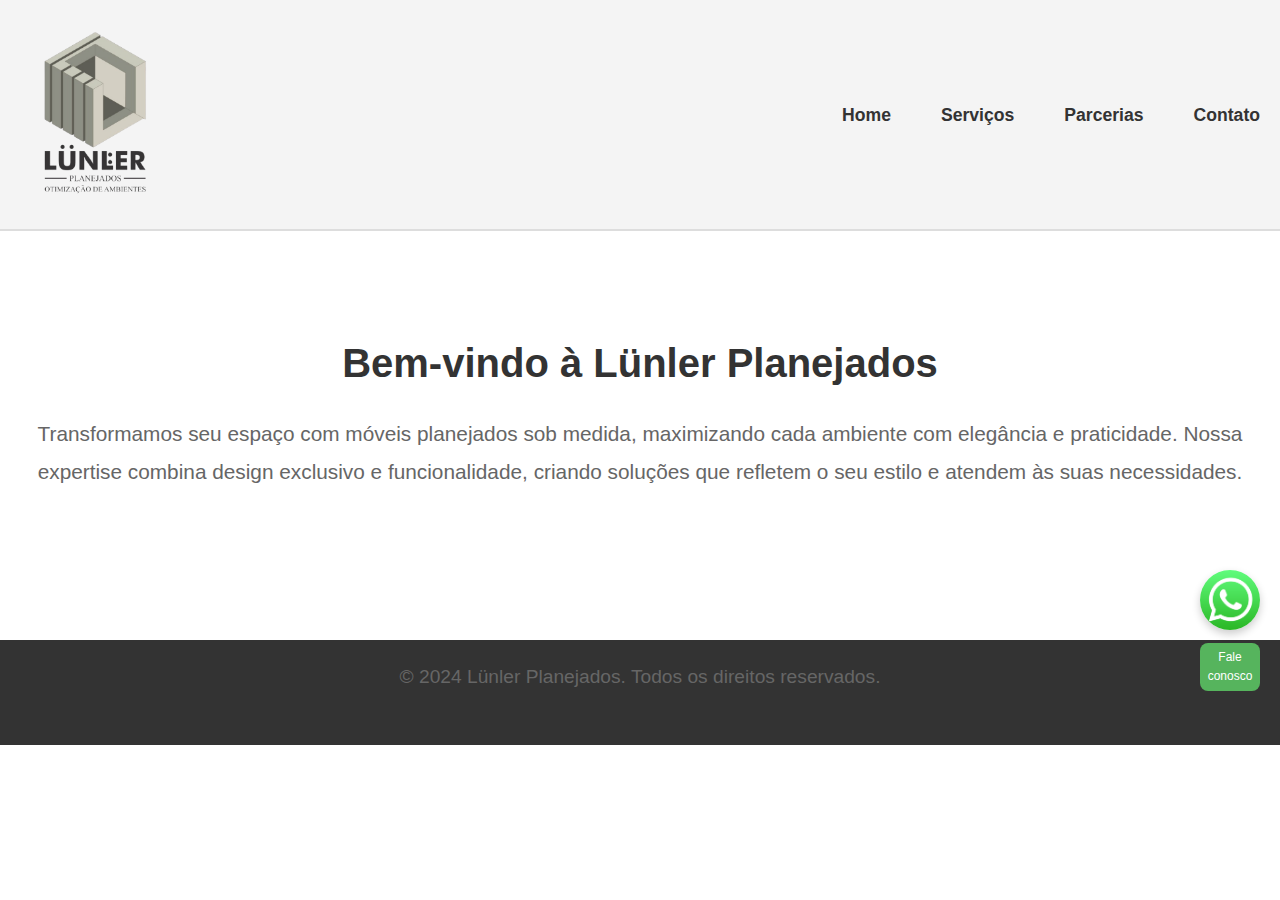
==== index.html @ b1055478 "Update index.html" ====
<!DOCTYPE html>
<html lang="pt-BR">
<head>
    <meta charset="UTF-8">
    <meta name="viewport" content="width=device-width, initial-scale=1.0">
    <meta name="description" content="Lünler Planejados: Soluções sob medida para otimização de espaços com móveis planejados. Atendemos Porto Alegre e região.">
    <meta name="keywords" content="móveis planejados, otimização de espaços, móveis sob medida, Porto Alegre, design de interiores, móveis personalizados">
    <meta name="author" content="Lünler Planejados">
    <title>Lünler Planejados - Home</title>
    <link rel="stylesheet" href="css/styles.css">

    <!-- SEO Google Ads -->
    <meta name="google-site-verification" content="YOUR_GOOGLE_SITE_VERIFICATION_CODE_HERE">
    <link rel="icon" href="imagens/favicon.png" type="image/png">
</head>
<body>
    <header>
        <div class="logo">
            <a href="index.html"><img src="imagens/logo-lunler.png" alt="Lünler Planejados"></a>
        </div>
        <nav>
            <ul>
                <li><a href="index.html">Home</a></li>
                <li><a href="servicos.html">Serviços</a></li>
                <li><a href="parcerias.html">Parcerias</a></li>
                <li><a href="contato.html">Contato</a></li>
            </ul>
        </nav>
    </header>

    <section class="hero">
        <h2>Bem-vindo à Lünler Planejados</h2>
        <p>Transformamos seu espaço com móveis planejados sob medida, maximizando cada ambiente com elegância 
e praticidade. Nossa expertise combina design exclusivo e funcionalidade, criando soluções que refletem o seu estilo e atendem às suas necessidades.</p>
     </section>

    <footer>
        <p>&copy; 2024 Lünler Planejados. Todos os direitos reservados.</p>
    </footer>

    <!-- Botão flutuante do WhatsApp -->
    <div class="whatsapp-float">
        <a href="https://wa.me/5551999999999" target="_blank">
            <img src="imagens/whatsapp-icon.png" alt="WhatsApp">
        </a>
        <a href="https://wa.me/5551999999999" target="_blank" class="btn-small">Fale conosco</a>
    </div>

</body>
</html>
---- css/styles.css ----
* {
    margin: 0;
    padding: 0;
    box-sizing: border-box;
    font-family: 'Arial', sans-serif;
}

body {
    line-height: 1.6;
    text-align: center; /* Centraliza o texto */
    background-size: cover;
    background-position: center;
    color: #333;
}

header {
    display: flex;
    justify-content: space-between;
    align-items: center;
    padding: 20px;
    background: #f4f4f4; /* Cor mais clara para o header */
    border-bottom: 2px solid #ddd;
}

.logo img {
    max-width: 150px;
    height: auto;
}

nav ul {
    display: flex;
    justify-content: center;
    list-style: none;
    gap: 50px; /* Espaçamento entre os itens do menu */
}

nav ul li a {
    color: #333;
    text-decoration: none;
    font-weight: bold;
    font-size: 1.1em;
}

nav ul li a:hover {
    color: #56b45d; /* Cor de destaque ao passar o mouse */
}

.hero {
    padding: 100px 20px;
    text-align: center;
    color: rgba(0, 0, 0, 0.5);
   /* background-color: rgba(0, 0, 0, 0.5); Sombra leve sobre o fundo */
}

.hero h1 {
    font-size: 3em;
    margin-bottom: 20px;
}

.hero p {
    font-size: 1.3em;
    margin-bottom: 30px;
}

.btn {
    background-color: #56b45d;
    color: white;
    padding: 15px 30px;
    text-decoration: none;
    border-radius: 8px;
    font-size: 1.2em;
}

.btn:hover {
    background-color: #4a9e52;
}

/* Estilos gerais para seções de conteúdo */
section {
    padding: 60px 20px;
}

h2 {
    font-size: 2.5em;
    margin-bottom: 20px;
    color: #333;
}

p {
    font-size: 1.2em;
    color: #666;
    margin-bottom: 30px;
    line-height: 1.8;
}

/* Serviço e Parceria Grid */
.service-grid, .partners-grid {
    display: grid;
    grid-template-columns: repeat(auto-fit, minmax(300px, 1fr));
    gap: 40px;
    margin-top: 40px;
}

.service-item, .partner-item {
    background: #fff;
    padding: 30px;
    border-radius: 10px;
    box-shadow: 0px 4px 8px rgba(0, 0, 0, 0.1);
    transition: transform 0.2s ease-in-out;
}

.service-item:hover, .partner-item:hover {
    transform: translateY(-5px); /* Eleva o card levemente ao passar o mouse */
}

h3 {
    font-size: 1.8em;
    color: #333;
    margin-bottom: 15px;
}

.service-item p, .partner-item p {
    font-size: 1.1em;
    color: #666;
}

/* Estilos para imagens dentro dos grids */
.service-item img, .partner-item img {
    max-width: 100%;
    height: auto;
    border-radius: 8px;
    margin-bottom: 20px;
}

/* Estilos para o formulário */
.form-container {
    max-width: 700px;
    margin: 30px auto;
    padding: 30px;
    border: 2px solid #d1cec2;
    border-radius: 10px;
    background-color: #f9f9f9;
}

form {
    display: flex;
    flex-direction: column;
    gap: 20px;
}

form label {
    font-weight: bold;
    font-size: 1.2em;
    color: #333;
}

form input[type="text"],
form input[type="email"],
form textarea {
    padding: 15px;
    border: 1px solid #ccc;
    border-radius: 8px;
    width: 100%;
    box-sizing: border-box;
    font-size: 1.1em;
}

form button.btn {
    background-color: #56b45d;
    color: white;
    padding: 15px;
    border: none;
    border-radius: 8px;
    font-size: 1.2em;
    cursor: pointer;
}

form button.btn:hover {
    background-color: #4a9e52;
}

/* Botão flutuante do WhatsApp */
.whatsapp-float {
    position: fixed;
    width: 60px;
    height: 60px;
    bottom: 30%;
    right: 20px;
    z-index: 100;
    text-align: center;
}

.whatsapp-float img {
    max-width: 100%;
    height: auto;
    border-radius: 50%;
    box-shadow: 0px 4px 8px rgba(0, 0, 0, 0.2);
}

.whatsapp-float p {
    font-size: 12px;
    margin-top: 5px;
    color: #000;
}

/* Background responsivo */
@media (max-width: 768px) {
    body {
        background-image: url('imagens/background-mobile.jpg'); /* Imagem para dispositivos móveis */
    }
}

@media (min-width: 769px) {
    body {
        background-image: url('imagens/background-desktop.jpg'); /* Imagem para desktops */
    }
}

/* Footer */
footer {
    background: #333;
    color: #fff;
    text-align: center;
    padding: 20px;
    margin-top: 20px;
}

.btn-small {
    background-color: #56b45d;
    color: white;
    padding: 5px; /* Ajusta o padding para manter o tamanho proporcional */
    text-decoration: none;
    border-radius: 8px;
    font-size: 12px; /* Diminui o tamanho da fonte para caber no limite */
    display: inline-block;
    max-width: 60px; /* Limita o tamanho máximo a 60px */
    text-align: center; /* Centraliza o texto no botão */
    margin-top: 5px; /* Espaçamento entre o ícone e o botão */
}

.btn-small:hover {
    background-color: #4a9e52;
}
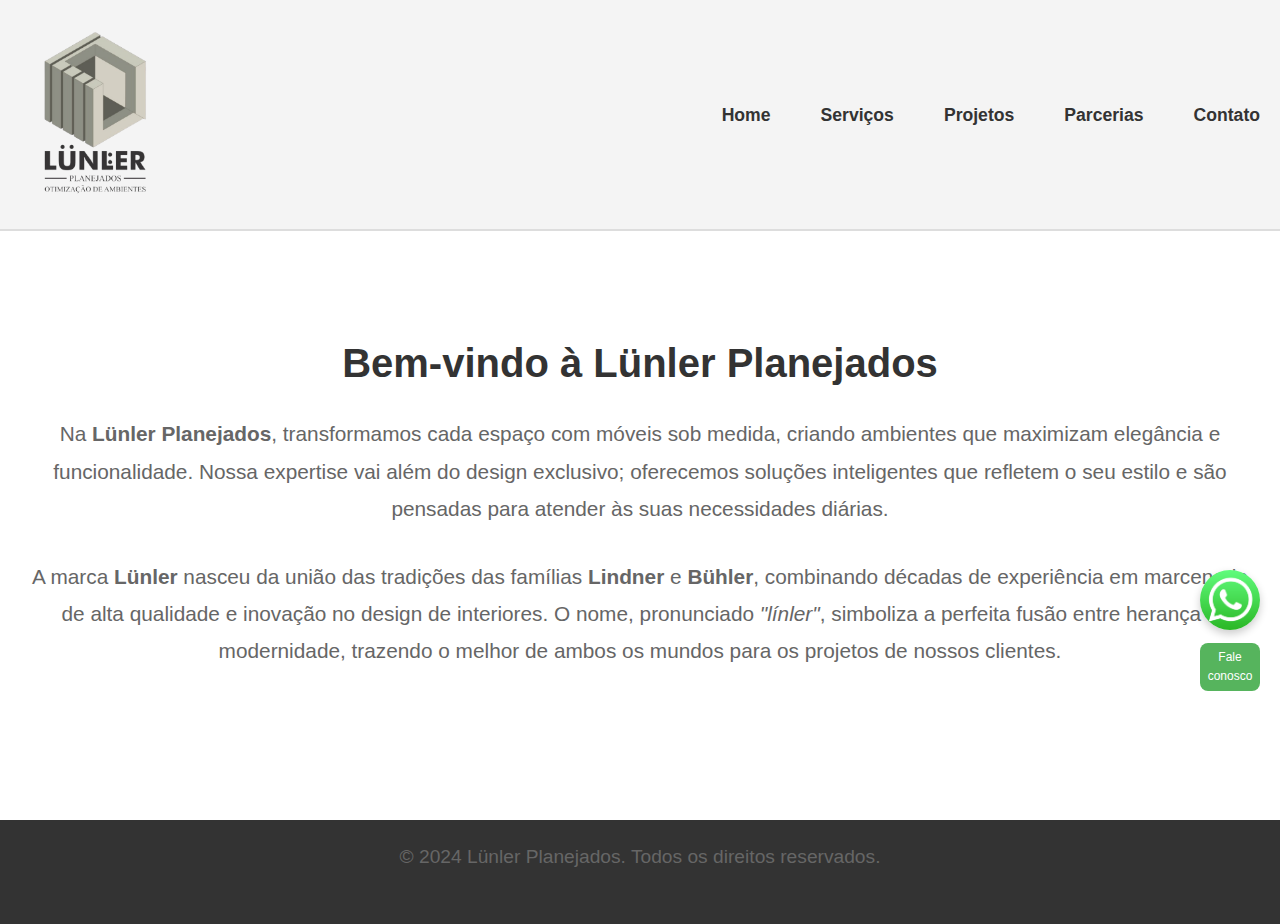
==== commit 6e83de05: "Update index.html" ====
--- a/index.html
+++ b/index.html
@@ -22,6 +22,7 @@
             <ul>
                 <li><a href="index.html">Home</a></li>
                 <li><a href="servicos.html">Serviços</a></li>
+		<li><a href="projetos.html">Projetos</a></li>
                 <li><a href="parcerias.html">Parcerias</a></li>
                 <li><a href="contato.html">Contato</a></li>
             </ul>
@@ -30,9 +31,14 @@
 
     <section class="hero">
         <h2>Bem-vindo à Lünler Planejados</h2>
-        <p>Transformamos seu espaço com móveis planejados sob medida, maximizando cada ambiente com elegância 
-e praticidade. Nossa expertise combina design exclusivo e funcionalidade, criando soluções que refletem o seu estilo e atendem às suas necessidades.</p>
-     </section>
+    <p>
+        Na <strong>Lünler Planejados</strong>, transformamos cada espaço com móveis sob medida, criando ambientes que maximizam elegância e funcionalidade. Nossa expertise vai além do design exclusivo; oferecemos soluções inteligentes que refletem o seu estilo e são pensadas para atender às suas necessidades diárias.
+    </p>
+
+    <p>
+        A marca <strong>Lünler</strong> nasceu da união das tradições das famílias <strong>Lindner</strong> e <strong>Bühler</strong>, combinando décadas de experiência em marcenaria de alta qualidade e inovação no design de interiores. O nome, pronunciado <em>"línler"</em>, simboliza a perfeita fusão entre herança e modernidade, trazendo o melhor de ambos os mundos para os projetos de nossos clientes.
+    </p>
+    </section>
 
     <footer>
         <p>&copy; 2024 Lünler Planejados. Todos os direitos reservados.</p>
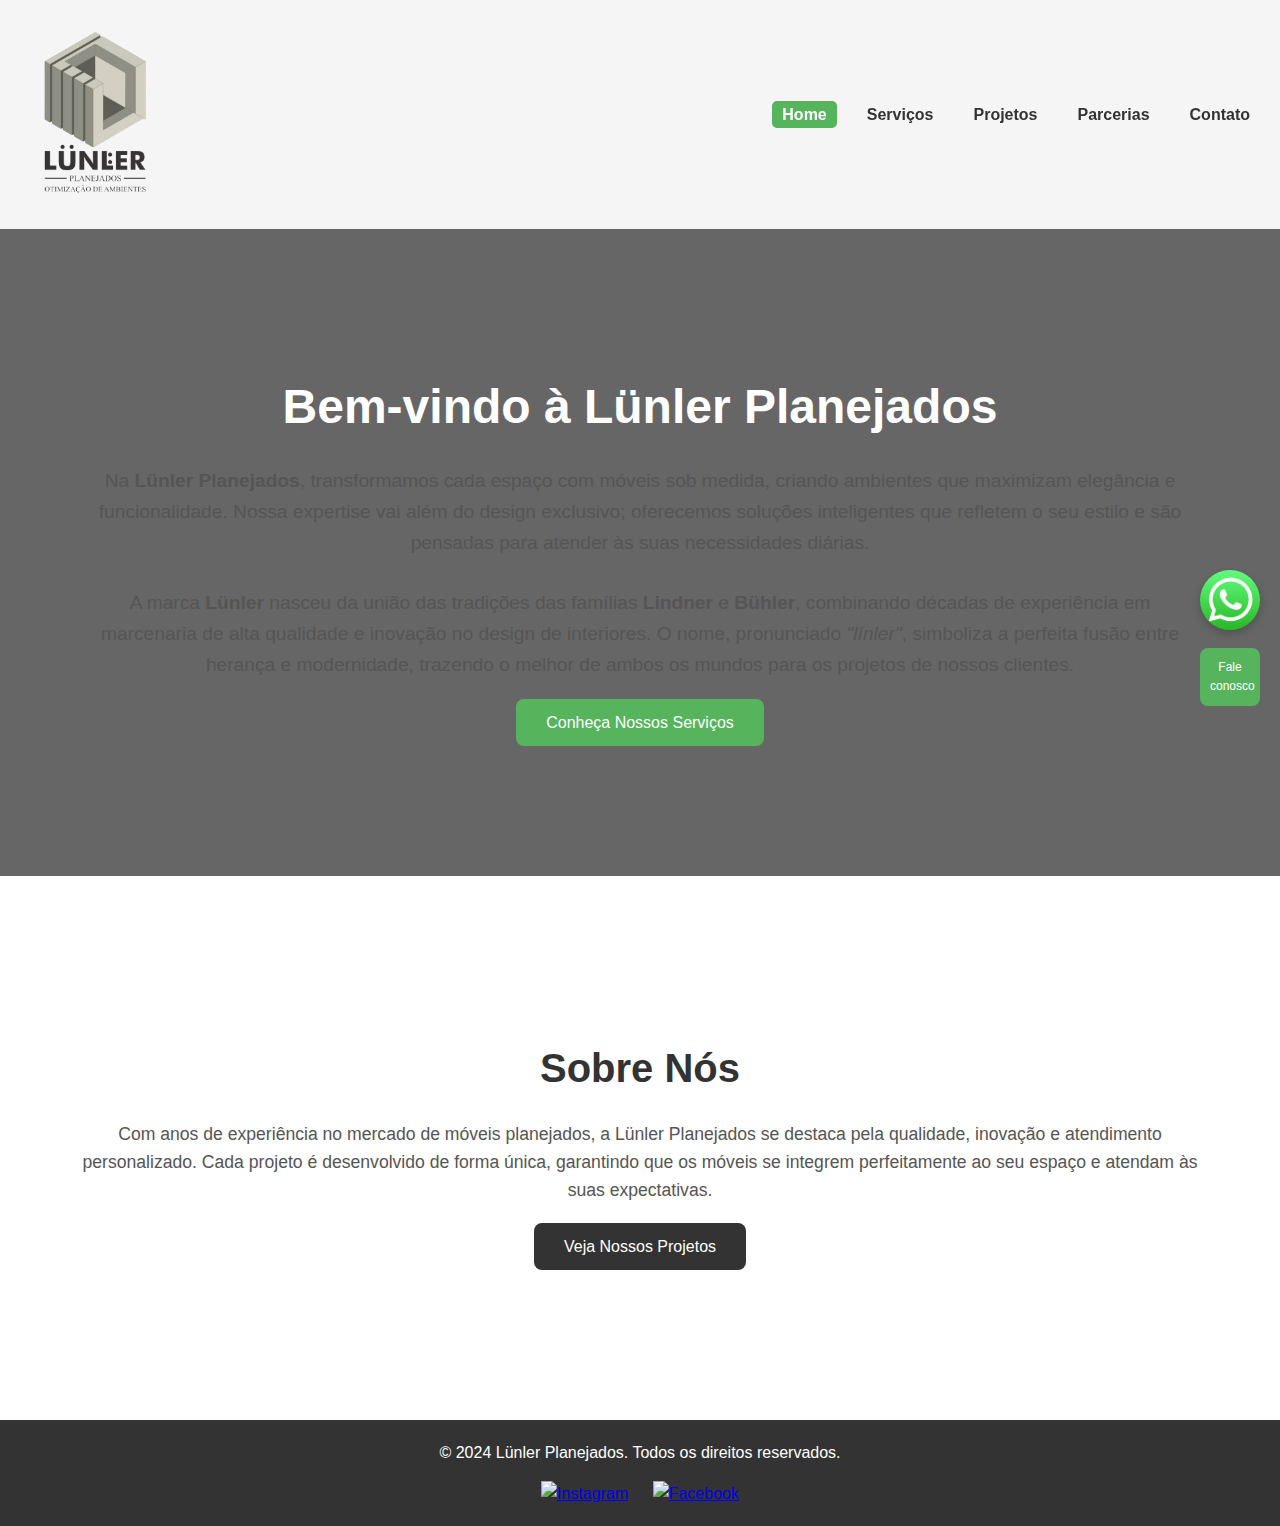
==== commit bac5065e: "Add files via upload" ====
--- a/index.html
+++ b/index.html
@@ -3,8 +3,14 @@
 <head>
     <meta charset="UTF-8">
     <meta name="viewport" content="width=device-width, initial-scale=1.0">
-    <meta name="description" content="Lünler Planejados: Soluções sob medida para otimização de espaços com móveis planejados. Atendemos Porto Alegre e região.">
-    <meta name="keywords" content="móveis planejados, otimização de espaços, móveis sob medida, Porto Alegre, design de interiores, móveis personalizados">
+    <meta 
+        name="description" 
+        content="Lünler Planejados: Soluções sob medida para otimização de espaços com móveis planejados. Atendemos Porto Alegre e região."
+    >
+    <meta 
+        name="keywords" 
+        content="móveis planejados, otimização de espaços, móveis sob medida, Porto Alegre, design de interiores, móveis personalizados"
+    >
     <meta name="author" content="Lünler Planejados">
     <title>Lünler Planejados - Home</title>
     <link rel="stylesheet" href="css/styles.css">
@@ -14,43 +20,71 @@
     <link rel="icon" href="imagens/favicon.png" type="image/png">
 </head>
 <body>
+    <!-- Cabeçalho -->
     <header>
         <div class="logo">
-            <a href="index.html"><img src="imagens/logo-lunler.png" alt="Lünler Planejados"></a>
+            <a href="index.html">
+                <img src="imagens/logo-lunler.png" alt="Lünler Planejados">
+            </a>
         </div>
         <nav>
             <ul>
-                <li><a href="index.html">Home</a></li>
+                <li><a href="index.html" class="active">Home</a></li>
                 <li><a href="servicos.html">Serviços</a></li>
-		<li><a href="projetos.html">Projetos</a></li>
+                <li><a href="projetos.html">Projetos</a></li>
                 <li><a href="parcerias.html">Parcerias</a></li>
                 <li><a href="contato.html">Contato</a></li>
             </ul>
         </nav>
     </header>
 
+    <!-- Seção Hero -->
     <section class="hero">
-        <h2>Bem-vindo à Lünler Planejados</h2>
-    <p>
-        Na <strong>Lünler Planejados</strong>, transformamos cada espaço com móveis sob medida, criando ambientes que maximizam elegância e funcionalidade. Nossa expertise vai além do design exclusivo; oferecemos soluções inteligentes que refletem o seu estilo e são pensadas para atender às suas necessidades diárias.
-    </p>
-
-    <p>
-        A marca <strong>Lünler</strong> nasceu da união das tradições das famílias <strong>Lindner</strong> e <strong>Bühler</strong>, combinando décadas de experiência em marcenaria de alta qualidade e inovação no design de interiores. O nome, pronunciado <em>"línler"</em>, simboliza a perfeita fusão entre herança e modernidade, trazendo o melhor de ambos os mundos para os projetos de nossos clientes.
-    </p>
+        <div class="container">
+            <h1>Bem-vindo à Lünler Planejados</h1>
+            <p>
+                Na <strong>Lünler Planejados</strong>, transformamos cada espaço com móveis sob medida, criando ambientes que maximizam elegância e funcionalidade. Nossa expertise vai além do design exclusivo; oferecemos soluções inteligentes que refletem o seu estilo e são pensadas para atender às suas necessidades diárias.
+            </p>
+            <p>
+                A marca <strong>Lünler</strong> nasceu da união das tradições das famílias <strong>Lindner</strong> e <strong>Bühler</strong>, combinando décadas de experiência em marcenaria de alta qualidade e inovação no design de interiores. O nome, pronunciado <em>"línler"</em>, simboliza a perfeita fusão entre herança e modernidade, trazendo o melhor de ambos os mundos para os projetos de nossos clientes.
+            </p>
+            <a href="servicos.html" class="btn-primary">Conheça Nossos Serviços</a>
+        </div>
     </section>
 
+    <!-- Seção Sobre Nós -->
+    <section class="about">
+        <div class="container">
+            <h2>Sobre Nós</h2>
+            <p>
+                Com anos de experiência no mercado de móveis planejados, a Lünler Planejados se destaca pela qualidade, inovação e atendimento personalizado. Cada projeto é desenvolvido de forma única, garantindo que os móveis se integrem perfeitamente ao seu espaço e atendam às suas expectativas.
+            </p>
+            <a href="projetos.html" class="btn-secondary">Veja Nossos Projetos</a>
+        </div>
+    </section>
+
+    <!-- Rodapé -->
     <footer>
         <p>&copy; 2024 Lünler Planejados. Todos os direitos reservados.</p>
+        <div class="social">
+            <a href="https://instagram.com/sua_conta" target="_blank" aria-label="Instagram">
+                <img src="imagens/instagram-icon.png" alt="Instagram" />
+            </a>
+            <a href="https://facebook.com/sua_conta" target="_blank" aria-label="Facebook">
+                <img src="imagens/facebook-icon.png" alt="Facebook" />
+            </a>
+        </div>
     </footer>
 
-    <!-- Botão flutuante do WhatsApp -->
+    <!-- Botão Flutuante do WhatsApp -->
     <div class="whatsapp-float">
-        <a href="https://wa.me/5551999999999" target="_blank">
+        <a href="https://wa.me/5551999999999" target="_blank" aria-label="WhatsApp">
             <img src="imagens/whatsapp-icon.png" alt="WhatsApp">
         </a>
         <a href="https://wa.me/5551999999999" target="_blank" class="btn-small">Fale conosco</a>
     </div>
 
+    <!-- Scripts -->
+    <script src="js/script.js" defer></script>
 </body>
 </html>
--- a/css/styles.css
+++ b/css/styles.css
@@ -1,55 +1,113 @@
+/* =========================================================
+   Estilos Gerais
+========================================================= */
 * {
+    box-sizing: border-box;
     margin: 0;
     padding: 0;
-    box-sizing: border-box;
-    font-family: 'Arial', sans-serif;
 }
 
 body {
+    font-family: 'Segoe UI', Tahoma, Geneva, Verdana, sans-serif;
     line-height: 1.6;
-    text-align: center; /* Centraliza o texto */
     background-size: cover;
     background-position: center;
-    color: #333;
-}
-
+    background-repeat: no-repeat;
+    color: #333;
+    min-height: 100vh;
+    display: flex;
+    flex-direction: column;
+}
+
+/* Imagens de Fundo Responsivas */
+@media (max-width: 768px) {
+    body {
+        background-image: url('imagens/background-mobile.jpg'); /* Imagem para dispositivos móveis */
+    }
+}
+
+@media (min-width: 769px) {
+    body {
+        background-image: url('imagens/background-desktop.jpg'); /* Imagem para desktops */
+    }
+}
+
+/* =========================================================
+   Cabeçalho
+========================================================= */
 header {
     display: flex;
     justify-content: space-between;
     align-items: center;
     padding: 20px;
-    background: #f4f4f4; /* Cor mais clara para o header */
-    border-bottom: 2px solid #ddd;
-}
-
-.logo img {
+    background-color: rgba(244, 244, 244, 0.9);
+    position: sticky;
+    top: 0;
+    z-index: 1000;
+}
+
+header .logo img {
     max-width: 150px;
     height: auto;
 }
 
 nav ul {
+    list-style: none;
     display: flex;
-    justify-content: center;
-    list-style: none;
-    gap: 50px; /* Espaçamento entre os itens do menu */
+    gap: 20px;
 }
 
 nav ul li a {
-    color: #333;
     text-decoration: none;
+    color: #333;
     font-weight: bold;
+    padding: 5px 10px;
+    transition: color 0.3s ease, background-color 0.3s ease;
+    border-radius: 5px;
+}
+
+nav ul li a:hover,
+nav ul li a.active {
+    color: #fff;
+    background-color: #56b45d;
+}
+
+/* =========================================================
+   Seções
+========================================================= */
+.container {
+    width: 90%;
+    max-width: 1200px;
+    margin: 0 auto;
+    padding: 40px 0;
+}
+
+section {
+    margin-bottom: 60px;
+}
+
+section h2 {
+    text-align: center;
+    margin-bottom: 20px;
+    font-size: 2.5em;
+    color: #333;
+}
+
+section p {
+    text-align: center;
+    margin-bottom: 30px;
     font-size: 1.1em;
-}
-
-nav ul li a:hover {
-    color: #56b45d; /* Cor de destaque ao passar o mouse */
-}
-
+    color: #555;
+}
+
+/* =========================================================
+   Hero
+========================================================= */
 .hero {
+    background: rgba(0, 0, 0, 0.6);
+    color: #fff;
     padding: 100px 20px;
     text-align: center;
-    color: rgba(0, 0, 0, 0.5);
-   /* background-color: rgba(0, 0, 0, 0.5); Sombra leve sobre o fundo */
 }
 
 .hero h1 {
@@ -58,88 +116,219 @@
 }
 
 .hero p {
-    font-size: 1.3em;
+    font-size: 1.2em;
     margin-bottom: 30px;
 }
 
-.btn {
+.btn-primary {
     background-color: #56b45d;
-    color: white;
+    color: #fff;
     padding: 15px 30px;
     text-decoration: none;
     border-radius: 8px;
-    font-size: 1.2em;
-}
-
-.btn:hover {
+    font-size: 1em;
+    transition: background-color 0.3s ease;
+}
+
+.btn-primary:hover {
     background-color: #4a9e52;
 }
 
-/* Estilos gerais para seções de conteúdo */
-section {
+/* =========================================================
+   Sobre Nós
+========================================================= */
+.about {
+    background-color: rgba(255, 255, 255, 0.9);
     padding: 60px 20px;
-}
-
-h2 {
+    text-align: center;
+}
+
+.about h2 {
     font-size: 2.5em;
     margin-bottom: 20px;
     color: #333;
 }
 
-p {
-    font-size: 1.2em;
-    color: #666;
+.about p {
+    font-size: 1.1em;
     margin-bottom: 30px;
-    line-height: 1.8;
-}
-
-/* Serviço e Parceria Grid */
-.service-grid, .partners-grid {
+    color: #555;
+}
+
+.btn-secondary {
+    background-color: #333;
+    color: #fff;
+    padding: 15px 30px;
+    text-decoration: none;
+    border-radius: 8px;
+    font-size: 1em;
+    transition: background-color 0.3s ease;
+}
+
+.btn-secondary:hover {
+    background-color: #555;
+}
+
+/* =========================================================
+   Serviços
+========================================================= */
+.services .service-grid {
+    display: grid;
+    grid-template-columns: repeat(auto-fit, minmax(250px, 1fr));
+    gap: 30px;
+    margin-top: 40px;
+}
+
+.service-item {
+    background-color: #f9f9f9;
+    padding: 20px;
+    border-radius: 10px;
+    text-align: center;
+    transition: transform 0.3s ease, box-shadow 0.3s ease;
+}
+
+.service-item:hover {
+    transform: translateY(-5px);
+    box-shadow: 0 4px 8px rgba(0, 0, 0, 0.2);
+}
+
+.service-item img {
+    max-width: 100%;
+    height: 180px;
+    object-fit: cover;
+    border-radius: 8px;
+    margin-bottom: 15px;
+}
+
+.service-item h3 {
+    font-size: 1.5em;
+    margin-bottom: 10px;
+    color: #333;
+}
+
+.service-item p {
+    font-size: 1em;
+    color: #555;
+}
+
+/* =========================================================
+   Projetos
+========================================================= */
+.project-gallery {
     display: grid;
     grid-template-columns: repeat(auto-fit, minmax(300px, 1fr));
-    gap: 40px;
+    gap: 20px;
     margin-top: 40px;
 }
 
-.service-item, .partner-item {
-    background: #fff;
-    padding: 30px;
+.gallery-item {
+    position: relative;
+    overflow: hidden;
     border-radius: 10px;
-    box-shadow: 0px 4px 8px rgba(0, 0, 0, 0.1);
-    transition: transform 0.2s ease-in-out;
-}
-
-.service-item:hover, .partner-item:hover {
-    transform: translateY(-5px); /* Eleva o card levemente ao passar o mouse */
-}
-
-h3 {
-    font-size: 1.8em;
-    color: #333;
-    margin-bottom: 15px;
-}
-
-.service-item p, .partner-item p {
-    font-size: 1.1em;
-    color: #666;
-}
-
-/* Estilos para imagens dentro dos grids */
-.service-item img, .partner-item img {
+}
+
+.gallery-item img {
+    width: 100%;
+    height: 200px;
+    object-fit: cover;
+    transition: transform 0.3s ease;
+}
+
+.gallery-item:hover img {
+    transform: scale(1.1);
+}
+
+.gallery-overlay {
+    position: absolute;
+    bottom: 0;
+    background: rgba(86, 180, 93, 0.8);
+    color: #fff;
+    width: 100%;
+    text-align: center;
+    padding: 10px 0;
+    opacity: 0;
+    transition: opacity 0.3s ease;
+}
+
+.gallery-item:hover .gallery-overlay {
+    opacity: 1;
+}
+
+.project-videos {
+    margin-top: 60px;
+}
+
+.project-videos h3 {
+    text-align: center;
+    margin-bottom: 20px;
+    font-size: 2em;
+    color: #333;
+}
+
+.video-container {
+    display: flex;
+    justify-content: center;
+    margin-bottom: 20px;
+}
+
+.video-container video {
     max-width: 100%;
     height: auto;
-    border-radius: 8px;
-    margin-bottom: 20px;
-}
-
-/* Estilos para o formulário */
+    border-radius: 10px;
+    box-shadow: 0 4px 8px rgba(0, 0, 0, 0.2);
+}
+
+/* =========================================================
+   Parcerias
+========================================================= */
+.partnerships .partners-grid {
+    display: grid;
+    grid-template-columns: repeat(auto-fit, minmax(250px, 1fr));
+    gap: 30px;
+    margin-top: 40px;
+}
+
+.partner-item {
+    background-color: #f9f9f9;
+    padding: 20px;
+    border-radius: 10px;
+    text-align: center;
+    transition: transform 0.3s ease, box-shadow 0.3s ease;
+}
+
+.partner-item:hover {
+    transform: translateY(-5px);
+    box-shadow: 0 4px 8px rgba(0, 0, 0, 0.2);
+}
+
+.partner-item img {
+    max-width: 100%;
+    height: 180px;
+    object-fit: cover;
+    border-radius: 8px;
+    margin-bottom: 15px;
+}
+
+.partner-item h3 {
+    font-size: 1.5em;
+    margin-bottom: 10px;
+    color: #333;
+}
+
+.partner-item p {
+    font-size: 1em;
+    color: #555;
+}
+
+/* =========================================================
+   Formulário de Contato
+========================================================= */
 .form-container {
-    max-width: 700px;
-    margin: 30px auto;
+    background-color: #fff;
     padding: 30px;
     border: 2px solid #d1cec2;
     border-radius: 10px;
-    background-color: #f9f9f9;
+    box-shadow: 0 4px 8px rgba(0, 0, 0, 0.1);
 }
 
 form {
@@ -148,38 +337,103 @@
     gap: 20px;
 }
 
-form label {
+.form-group {
+    display: flex;
+    flex-direction: column;
+}
+
+.form-group label {
     font-weight: bold;
-    font-size: 1.2em;
-    color: #333;
-}
-
-form input[type="text"],
-form input[type="email"],
-form textarea {
+    font-size: 1.1em;
+    color: #333;
+    margin-bottom: 5px;
+}
+
+.form-group input,
+.form-group textarea {
     padding: 15px;
     border: 1px solid #ccc;
     border-radius: 8px;
+    font-size: 1em;
     width: 100%;
     box-sizing: border-box;
-    font-size: 1.1em;
+    transition: border-color 0.3s ease, box-shadow 0.3s ease;
+}
+
+.form-group input:focus,
+.form-group textarea:focus {
+    border-color: #56b45d;
+    box-shadow: 0 0 5px rgba(86, 180, 93, 0.5);
+    outline: none;
 }
 
 form button.btn {
     background-color: #56b45d;
-    color: white;
+    color: #fff;
     padding: 15px;
     border: none;
     border-radius: 8px;
-    font-size: 1.2em;
+    font-size: 1.1em;
     cursor: pointer;
+    transition: background-color 0.3s ease;
 }
 
 form button.btn:hover {
     background-color: #4a9e52;
 }
 
-/* Botão flutuante do WhatsApp */
+/* =========================================================
+   Informações de Contato
+========================================================= */
+.contact-info {
+    text-align: center;
+    margin-top: 30px;
+    font-size: 1.1em;
+    color: #333;
+}
+
+.contact-info a {
+    color: #56b45d;
+    text-decoration: none;
+}
+
+.contact-info a:hover {
+    text-decoration: underline;
+}
+
+/* =========================================================
+   Rodapé
+========================================================= */
+footer {
+    background-color: #333;
+    color: #fff;
+    text-align: center;
+    padding: 20px 0;
+    position: relative;
+}
+
+footer .social {
+    margin-top: 15px;
+}
+
+footer .social a {
+    margin: 0 10px;
+    display: inline-block;
+    transition: transform 0.3s ease;
+}
+
+footer .social a img {
+    width: 30px;
+    height: auto;
+}
+
+footer .social a:hover img {
+    transform: scale(1.1);
+}
+
+/* =========================================================
+   Botão Flutuante do WhatsApp
+========================================================= */
 .whatsapp-float {
     position: fixed;
     width: 60px;
@@ -195,49 +449,83 @@
     height: auto;
     border-radius: 50%;
     box-shadow: 0px 4px 8px rgba(0, 0, 0, 0.2);
-}
-
-.whatsapp-float p {
+    transition: transform 0.3s ease;
+}
+
+.whatsapp-float img:hover {
+    transform: scale(1.1);
+}
+
+.whatsapp-float a.btn-small {
+    display: block;
+    background-color: #56b45d;
+    color: #fff;
+    padding: 10px;
+    border-radius: 8px;
     font-size: 12px;
-    margin-top: 5px;
-    color: #000;
-}
-
-/* Background responsivo */
+    margin-top: 10px;
+    text-decoration: none;
+    transition: background-color 0.3s ease;
+}
+
+.whatsapp-float a.btn-small:hover {
+    background-color: #4a9e52;
+}
+
+/* =========================================================
+   Responsividade Adicional
+========================================================= */
 @media (max-width: 768px) {
-    body {
-        background-image: url('imagens/background-mobile.jpg'); /* Imagem para dispositivos móveis */
-    }
-}
-
-@media (min-width: 769px) {
-    body {
-        background-image: url('imagens/background-desktop.jpg'); /* Imagem para desktops */
-    }
-}
-
-/* Footer */
-footer {
-    background: #333;
-    color: #fff;
-    text-align: center;
-    padding: 20px;
-    margin-top: 20px;
-}
-
-.btn-small {
-    background-color: #56b45d;
-    color: white;
-    padding: 5px; /* Ajusta o padding para manter o tamanho proporcional */
-    text-decoration: none;
-    border-radius: 8px;
-    font-size: 12px; /* Diminui o tamanho da fonte para caber no limite */
-    display: inline-block;
-    max-width: 60px; /* Limita o tamanho máximo a 60px */
-    text-align: center; /* Centraliza o texto no botão */
-    margin-top: 5px; /* Espaçamento entre o ícone e o botão */
-}
-
-.btn-small:hover {
-    background-color: #4a9e52;
-}
+    header {
+        flex-direction: column;
+        align-items: flex-start;
+    }
+
+    nav ul {
+        flex-direction: column;
+        gap: 10px;
+        width: 100%;
+    }
+
+    nav ul li a {
+        display: block;
+        width: 100%;
+        text-align: left;
+    }
+
+    .whatsapp-float {
+        bottom: 20%;
+        right: 10px;
+        width: 50px;
+        height: 50px;
+    }
+
+    .whatsapp-float a.btn-small {
+        padding: 8px;
+        font-size: 10px;
+        width: 50px;
+    }
+
+    .hero {
+        padding: 60px 20px;
+    }
+
+    .hero h1 {
+        font-size: 2em;
+    }
+
+    .hero p {
+        font-size: 1em;
+    }
+
+    .service-item img,
+    .partner-item img,
+    .gallery-item img {
+        height: 150px;
+    }
+
+    .project-videos video {
+        width: 100%;
+        height: auto;
+    }
+}
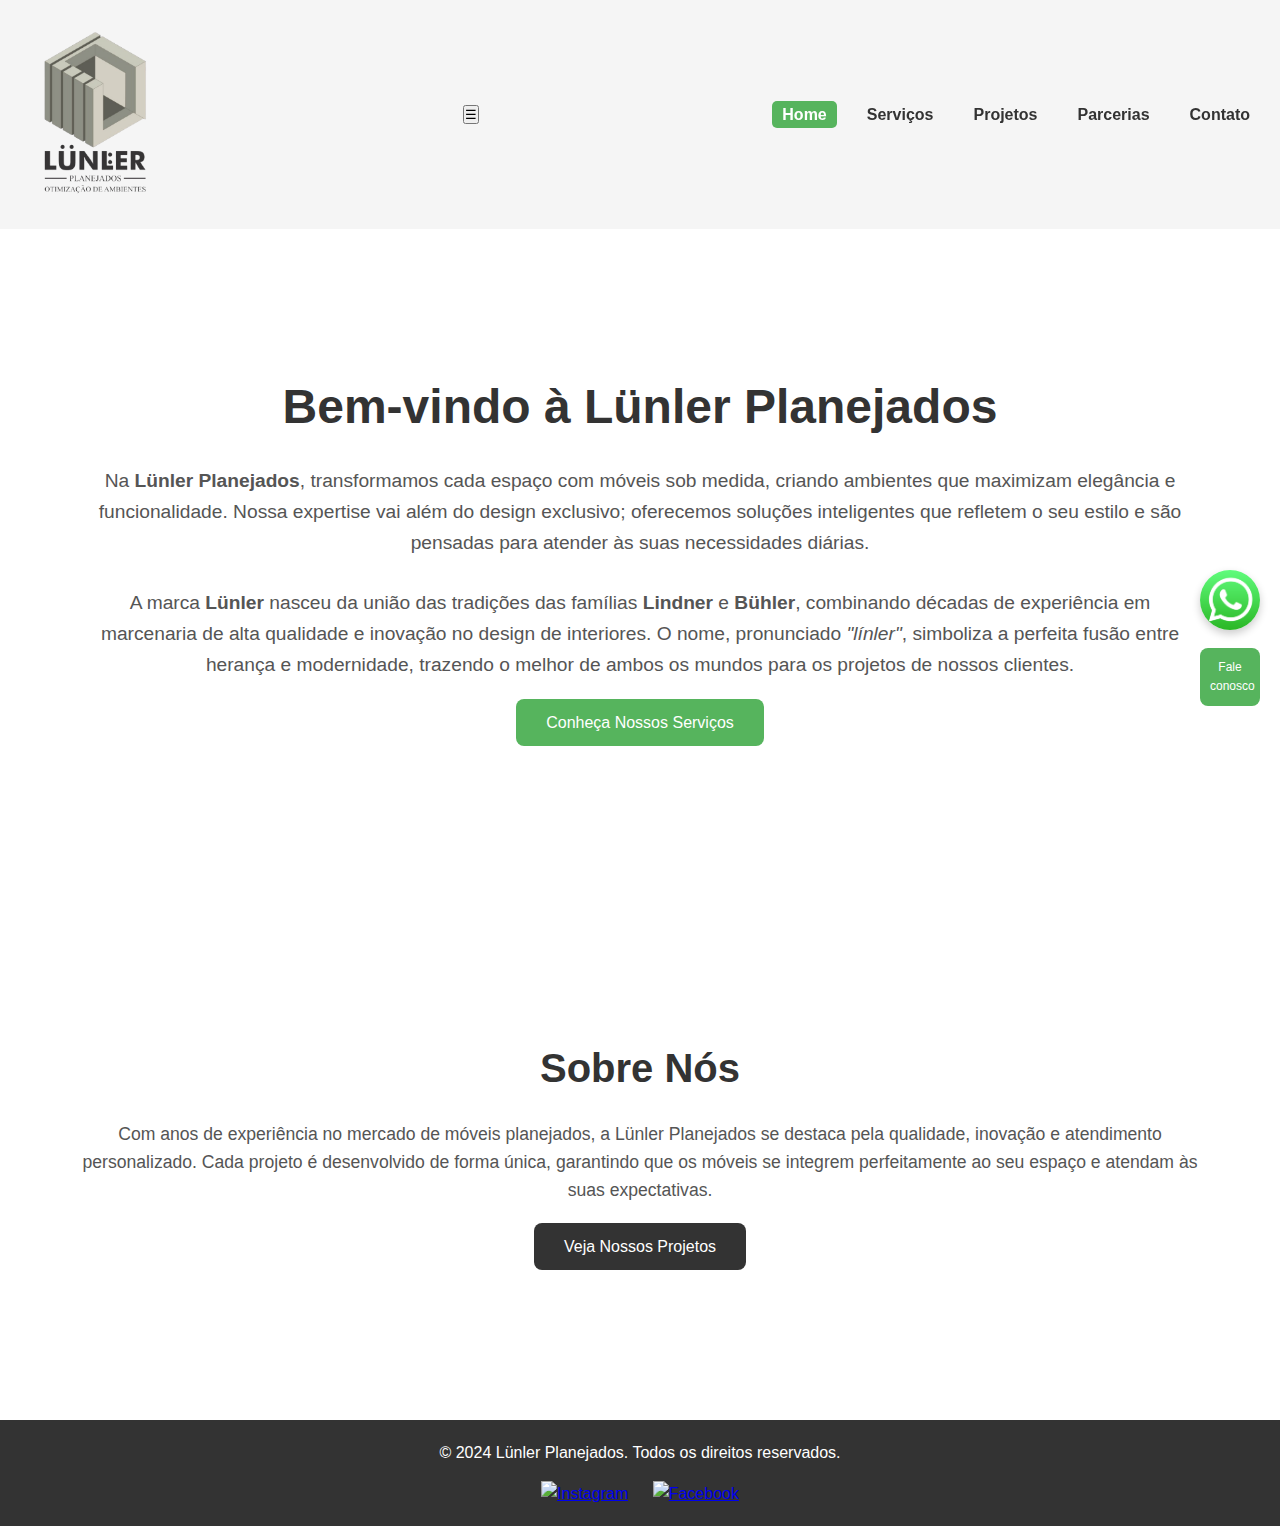
==== commit 920c8f59: "Add files via upload" ====
--- a/index.html
+++ b/index.html
@@ -2,7 +2,10 @@
 <html lang="pt-BR">
 <head>
     <meta charset="UTF-8">
-    <meta name="viewport" content="width=device-width, initial-scale=1.0">
+    <meta 
+        name="viewport" 
+        content="width=device-width, initial-scale=1.0"
+    >
     <meta 
         name="description" 
         content="Lünler Planejados: Soluções sob medida para otimização de espaços com móveis planejados. Atendemos Porto Alegre e região."
@@ -27,9 +30,13 @@
                 <img src="imagens/logo-lunler.png" alt="Lünler Planejados">
             </a>
         </div>
-        <nav>
+        <!-- Botão de Toggle do Menu -->
+        <button class="menu-toggle" aria-label="Abrir Menu">
+            &#9776; <!-- Ícone de hambúrguer -->
+        </button>
+        <nav class="nav-menu">
             <ul>
-                <li><a href="index.html" class="active">Home</a></li>
+                <li><a href="index.html" class="active" aria-current="page">Home</a></li>
                 <li><a href="servicos.html">Serviços</a></li>
                 <li><a href="projetos.html">Projetos</a></li>
                 <li><a href="parcerias.html">Parcerias</a></li>
--- a/css/styles.css
+++ b/css/styles.css
@@ -104,8 +104,8 @@
    Hero
 ========================================================= */
 .hero {
-    background: rgba(0, 0, 0, 0.6);
-    color: #fff;
+    background: white /*rgba(0, 0, 0, 0.6)*/;
+    color: #333;
     padding: 100px 20px;
     text-align: center;
 }
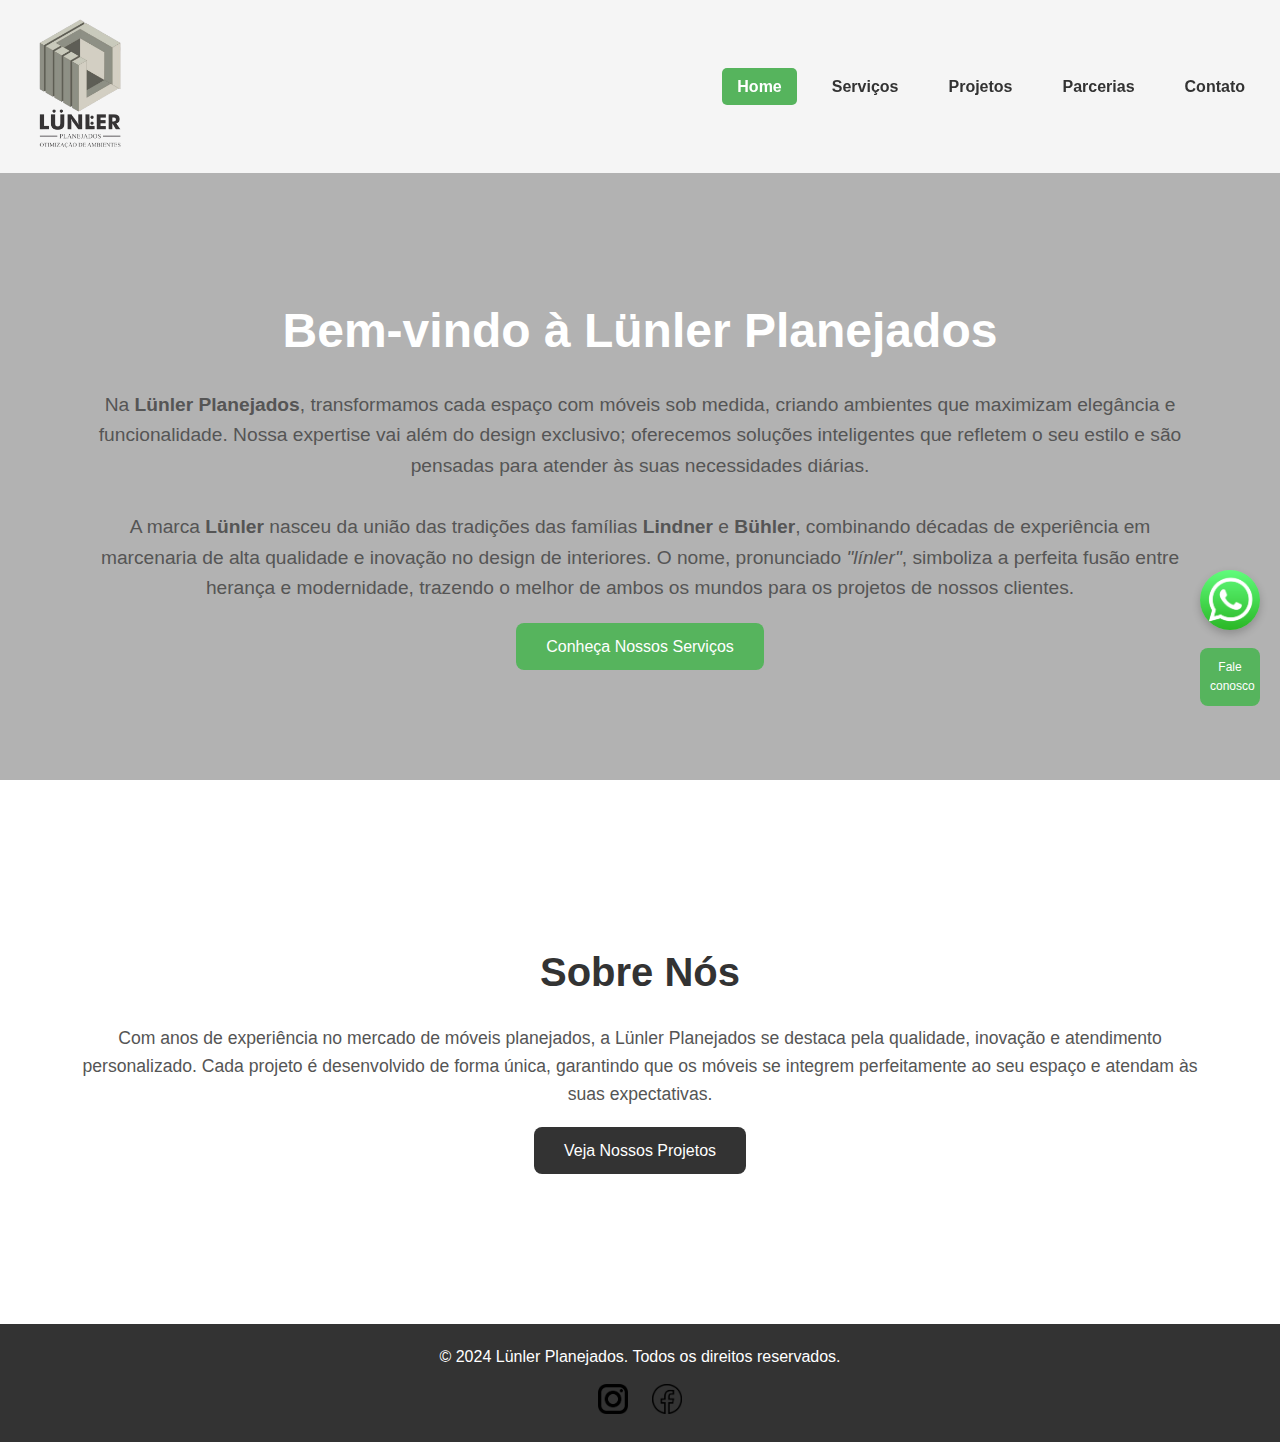
==== commit c026291d: "Add files via upload" ====
--- a/index.html
+++ b/index.html
@@ -17,7 +17,6 @@
     <meta name="author" content="Lünler Planejados">
     <title>Lünler Planejados - Home</title>
     <link rel="stylesheet" href="css/styles.css">
-
     <!-- SEO Google Ads -->
     <meta name="google-site-verification" content="YOUR_GOOGLE_SITE_VERIFICATION_CODE_HERE">
     <link rel="icon" href="imagens/favicon.png" type="image/png">
@@ -36,7 +35,7 @@
         </button>
         <nav class="nav-menu">
             <ul>
-                <li><a href="index.html" class="active" aria-current="page">Home</a></li>
+                <li><a href="index.html" class="active">Home</a></li>
                 <li><a href="servicos.html">Serviços</a></li>
                 <li><a href="projetos.html">Projetos</a></li>
                 <li><a href="parcerias.html">Parcerias</a></li>
--- a/css/styles.css
+++ b/css/styles.css
@@ -1,3 +1,5 @@
+/* styles.css */
+
 /* =========================================================
    Estilos Gerais
 ========================================================= */
@@ -22,13 +24,13 @@
 /* Imagens de Fundo Responsivas */
 @media (max-width: 768px) {
     body {
-        background-image: url('imagens/background-mobile.jpg'); /* Imagem para dispositivos móveis */
+        background-image: url('../imagens/background-mobile.jpg');
     }
 }
 
 @media (min-width: 769px) {
     body {
-        background-image: url('imagens/background-desktop.jpg'); /* Imagem para desktops */
+        background-image: url('../imagens/background-desktop.jpg');
     }
 }
 
@@ -39,7 +41,7 @@
     display: flex;
     justify-content: space-between;
     align-items: center;
-    padding: 20px;
+    padding: 10px 20px; /* Padding reduzido */
     background-color: rgba(244, 244, 244, 0.9);
     position: sticky;
     top: 0;
@@ -47,12 +49,27 @@
 }
 
 header .logo img {
-    max-width: 150px;
+    max-width: 120px; /* Logo reduzido */
     height: auto;
 }
 
+/* Botão de Toggle do Menu */
+.menu-toggle {
+    display: none;
+    background: none;
+    border: none;
+    font-size: 1.5em; /* Tamanho da fonte reduzido */
+    cursor: pointer;
+    color: #333;
+}
+
+/* Menu de Navegação */
+.nav-menu {
+    display: flex;
+}
+
 nav ul {
-    list-style: none;
+    list-style: none; /* Remove as bolinhas */
     display: flex;
     gap: 20px;
 }
@@ -61,7 +78,7 @@
     text-decoration: none;
     color: #333;
     font-weight: bold;
-    padding: 5px 10px;
+    padding: 10px 15px;
     transition: color 0.3s ease, background-color 0.3s ease;
     border-radius: 5px;
 }
@@ -72,14 +89,62 @@
     background-color: #56b45d;
 }
 
-/* =========================================================
-   Seções
+/* Responsividade para dispositivos móveis */
+@media (max-width: 768px) {
+    /* Exibe o botão de toggle */
+    .menu-toggle {
+        display: block;
+    }
+
+    /* Oculta o menu de navegação por padrão */
+    .nav-menu {
+        display: none;
+        width: 100%;
+    }
+
+    /* Estilos do menu quando aberto */
+    .nav-menu.active {
+        display: block;
+        position: absolute;
+        top: 50px; /* Ajuste conforme a altura do header */
+        left: 0;
+        background-color: rgba(244, 244, 244, 0.95);
+        width: 100%;
+        box-shadow: 0 4px 8px rgba(0, 0, 0, 0.1);
+        z-index: 1000;
+    }
+
+    .nav-menu ul {
+        flex-direction: column;
+        align-items: center;
+        gap: 0;
+    }
+
+    .nav-menu ul li {
+        width: 100%;
+    }
+
+    .nav-menu ul li a {
+        width: 100%;
+        text-align: center;
+        padding: 15px 0;
+        border-bottom: 1px solid #ddd;
+    }
+
+    .nav-menu ul li a:last-child {
+        border-bottom: none;
+    }
+}
+
+/* =========================================================
+   Contêiner e Alinhamento
 ========================================================= */
 .container {
     width: 90%;
     max-width: 1200px;
-    margin: 0 auto;
+    margin: 0 auto; /* Centraliza o contêiner */
     padding: 40px 0;
+    text-align: center; /* Centraliza o conteúdo dentro do contêiner */
 }
 
 section {
@@ -87,26 +152,24 @@
 }
 
 section h2 {
-    text-align: center;
     margin-bottom: 20px;
     font-size: 2.5em;
     color: #333;
 }
 
 section p {
-    text-align: center;
     margin-bottom: 30px;
     font-size: 1.1em;
     color: #555;
 }
 
 /* =========================================================
-   Hero
+   Hero (Seção Bem-vindo)
 ========================================================= */
 .hero {
-    background: white /*rgba(0, 0, 0, 0.6)*/;
-    color: #333;
-    padding: 100px 20px;
+    background: rgba(0, 0, 0, 0.3); /* Fundo menos escuro */
+    color: #fff;
+    padding: 80px 20px; /* Padding ajustado */
     text-align: center;
 }
 
@@ -120,6 +183,7 @@
     margin-bottom: 30px;
 }
 
+/* Botão Primário */
 .btn-primary {
     background-color: #56b45d;
     color: #fff;
@@ -140,7 +204,6 @@
 .about {
     background-color: rgba(255, 255, 255, 0.9);
     padding: 60px 20px;
-    text-align: center;
 }
 
 .about h2 {
@@ -340,6 +403,7 @@
 .form-group {
     display: flex;
     flex-direction: column;
+    text-align: left; /* Alinha os labels e inputs à esquerda */
 }
 
 .form-group label {
@@ -386,10 +450,13 @@
    Informações de Contato
 ========================================================= */
 .contact-info {
-    text-align: center;
     margin-top: 30px;
     font-size: 1.1em;
     color: #333;
+}
+
+.contact-info p {
+    margin-bottom: 10px;
 }
 
 .contact-info a {
@@ -399,6 +466,27 @@
 
 .contact-info a:hover {
     text-decoration: underline;
+}
+
+/* =========================================================
+   Seção de Agradecimento
+========================================================= */
+.thank-you {
+    padding: 80px 20px;
+}
+
+.thank-you h2 {
+    font-size: 2.5em;
+    margin-bottom: 20px;
+}
+
+.thank-you p {
+    font-size: 1.2em;
+    margin-bottom: 30px;
+}
+
+.thank-you .btn-primary {
+    margin-top: 20px;
 }
 
 /* =========================================================
@@ -477,20 +565,10 @@
 ========================================================= */
 @media (max-width: 768px) {
     header {
-        flex-direction: column;
-        align-items: flex-start;
-    }
-
-    nav ul {
-        flex-direction: column;
-        gap: 10px;
-        width: 100%;
-    }
-
-    nav ul li a {
-        display: block;
-        width: 100%;
-        text-align: left;
+        flex-direction: row;
+        justify-content: space-between;
+        align-items: center;
+        position: relative;
     }
 
     .whatsapp-float {
@@ -528,4 +606,14 @@
         width: 100%;
         height: auto;
     }
-}
+
+    .projects .project-gallery,
+    .projects .project-videos {
+        margin-top: 20px;
+    }
+
+    .services .service-grid,
+    .partnerships .partners-grid {
+        gap: 20px;
+    }
+}
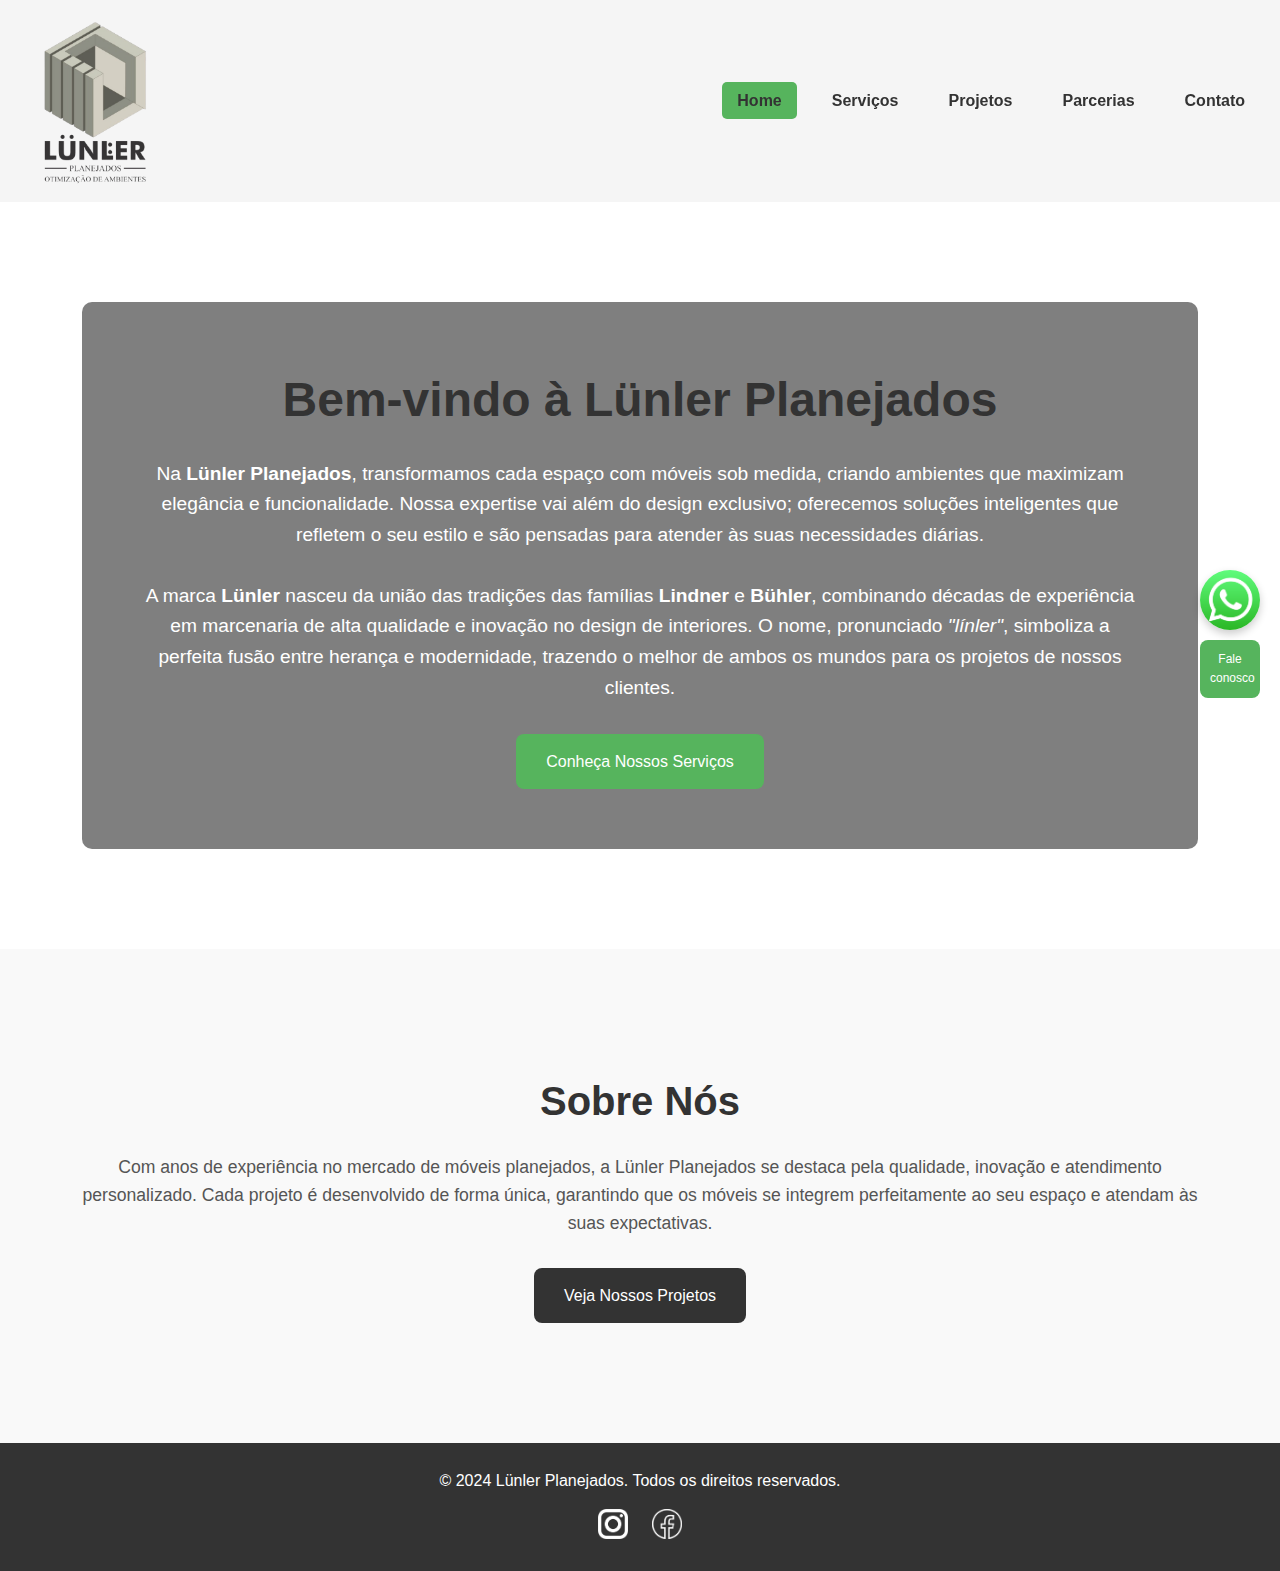
==== commit df58f57d: "Add files via upload" ====
--- a/index.html
+++ b/index.html
@@ -24,15 +24,16 @@
 <body>
     <!-- Cabeçalho -->
     <header>
-        <div class="logo">
-            <a href="index.html">
-                <img src="imagens/logo-lunler.png" alt="Lünler Planejados">
-            </a>
-        </div>
-        <!-- Botão de Toggle do Menu -->
-        <button class="menu-toggle" aria-label="Abrir Menu">
-            &#9776; <!-- Ícone de hambúrguer -->
-        </button>
+    <div class="logo">
+        <a href="index.html">
+            <img src="imagens/logo-desktop.png" alt="Lünler Planejados" class="logo-desktop">
+            <img src="imagens/logo-mobile.png" alt="Lünler Planejados" class="logo-mobile">
+        </a>
+    </div>
+    <!-- Botão de Toggle do Menu -->
+    <button class="menu-toggle" aria-label="Abrir Menu">
+        &#9776;
+    </button>
         <nav class="nav-menu">
             <ul>
                 <li><a href="index.html" class="active">Home</a></li>
@@ -91,6 +92,6 @@
     </div>
 
     <!-- Scripts -->
-    <script src="js/script.js" defer></script>
-</body>
+    <script src="js/script.js"></script>
+</body> 
 </html>
--- a/css/styles.css
+++ b/css/styles.css
@@ -12,26 +12,77 @@
 body {
     font-family: 'Segoe UI', Tahoma, Geneva, Verdana, sans-serif;
     line-height: 1.6;
-    background-size: cover;
-    background-position: center;
-    background-repeat: no-repeat;
     color: #333;
     min-height: 100vh;
     display: flex;
     flex-direction: column;
 }
 
-/* Imagens de Fundo Responsivas */
-@media (max-width: 768px) {
-    body {
-        background-image: url('../imagens/background-mobile.jpg');
-    }
-}
-
-@media (min-width: 769px) {
-    body {
-        background-image: url('../imagens/background-desktop.jpg');
-    }
+/* Contêiner Geral */
+.container {
+    width: 90%;
+    max-width: 1200px;
+    margin: 0 auto;
+    padding: 40px 0;
+}
+
+/* Imagens Responsivas */
+img {
+    max-width: 100%;
+    height: auto;
+    display: block;
+}
+
+/* Links */
+a {
+    text-decoration: none;
+    color: inherit;
+}
+
+/* Títulos */
+h1, h2, h3, h4, h5, h6 {
+    color: #333;
+}
+
+/* Botões */
+.btn-primary,
+.btn-secondary,
+.btn {
+    display: inline-block;
+    padding: 15px 30px;
+    border-radius: 8px;
+    font-size: 1em;
+    transition: background-color 0.3s ease;
+    text-align: center;
+    cursor: pointer;
+}
+
+.btn-primary {
+    background-color: #56b45d;
+    color: #fff;
+}
+
+.btn-primary:hover {
+    background-color: #4a9e52;
+}
+
+.btn-secondary {
+    background-color: #333;
+    color: #fff;
+}
+
+.btn-secondary:hover {
+    background-color: #555;
+}
+
+.btn {
+    background-color: #56b45d;
+    color: #fff;
+    border: none;
+}
+
+.btn:hover {
+    background-color: #4a9e52;
 }
 
 /* =========================================================
@@ -41,40 +92,43 @@
     display: flex;
     justify-content: space-between;
     align-items: center;
-    padding: 10px 20px; /* Padding reduzido */
+    padding: 10px 20px;
     background-color: rgba(244, 244, 244, 0.9);
     position: sticky;
     top: 0;
     z-index: 1000;
 }
 
+header .logo {
+    max-width: 150px;
+}
+
 header .logo img {
-    max-width: 120px; /* Logo reduzido */
+    width: 100%;
     height: auto;
 }
 
-/* Botão de Toggle do Menu */
 .menu-toggle {
     display: none;
     background: none;
     border: none;
-    font-size: 1.5em; /* Tamanho da fonte reduzido */
+    font-size: 1.8em;
     cursor: pointer;
     color: #333;
 }
 
-/* Menu de Navegação */
 .nav-menu {
     display: flex;
-}
-
-nav ul {
-    list-style: none; /* Remove as bolinhas */
+    align-items: center;
+}
+
+.nav-menu ul {
+    list-style: none;
     display: flex;
     gap: 20px;
 }
 
-nav ul li a {
+.nav-menu ul li a {
     text-decoration: none;
     color: #333;
     font-weight: bold;
@@ -83,94 +137,28 @@
     border-radius: 5px;
 }
 
-nav ul li a:hover,
-nav ul li a.active {
+.nav-menu ul li a:hover,
+.nav-menu ul li a.active {
+    color: #333;
+    background-color: #56b45d;
+}
+
+/* =========================================================
+   Seção Hero
+========================================================= */
+.hero {
+    background-image: url('imagens/hero-background.jpg');
+    background-size: cover;
+    background-position: center;
     color: #fff;
-    background-color: #56b45d;
-}
-
-/* Responsividade para dispositivos móveis */
-@media (max-width: 768px) {
-    /* Exibe o botão de toggle */
-    .menu-toggle {
-        display: block;
-    }
-
-    /* Oculta o menu de navegação por padrão */
-    .nav-menu {
-        display: none;
-        width: 100%;
-    }
-
-    /* Estilos do menu quando aberto */
-    .nav-menu.active {
-        display: block;
-        position: absolute;
-        top: 50px; /* Ajuste conforme a altura do header */
-        left: 0;
-        background-color: rgba(244, 244, 244, 0.95);
-        width: 100%;
-        box-shadow: 0 4px 8px rgba(0, 0, 0, 0.1);
-        z-index: 1000;
-    }
-
-    .nav-menu ul {
-        flex-direction: column;
-        align-items: center;
-        gap: 0;
-    }
-
-    .nav-menu ul li {
-        width: 100%;
-    }
-
-    .nav-menu ul li a {
-        width: 100%;
-        text-align: center;
-        padding: 15px 0;
-        border-bottom: 1px solid #ddd;
-    }
-
-    .nav-menu ul li a:last-child {
-        border-bottom: none;
-    }
-}
-
-/* =========================================================
-   Contêiner e Alinhamento
-========================================================= */
-.container {
-    width: 90%;
-    max-width: 1200px;
-    margin: 0 auto; /* Centraliza o contêiner */
-    padding: 40px 0;
-    text-align: center; /* Centraliza o conteúdo dentro do contêiner */
-}
-
-section {
-    margin-bottom: 60px;
-}
-
-section h2 {
-    margin-bottom: 20px;
-    font-size: 2.5em;
-    color: #333;
-}
-
-section p {
-    margin-bottom: 30px;
-    font-size: 1.1em;
-    color: #555;
-}
-
-/* =========================================================
-   Hero (Seção Bem-vindo)
-========================================================= */
-.hero {
-    background: rgba(0, 0, 0, 0.3); /* Fundo menos escuro */
-    color: #fff;
-    padding: 80px 20px; /* Padding ajustado */
-    text-align: center;
+    padding: 100px 20px;
+    text-align: center;
+}
+
+.hero .container {
+    background: rgba(0, 0, 0, 0.5);
+    padding: 60px;
+    border-radius: 10px;
 }
 
 .hero h1 {
@@ -183,33 +171,18 @@
     margin-bottom: 30px;
 }
 
-/* Botão Primário */
-.btn-primary {
-    background-color: #56b45d;
-    color: #fff;
-    padding: 15px 30px;
-    text-decoration: none;
-    border-radius: 8px;
-    font-size: 1em;
-    transition: background-color 0.3s ease;
-}
-
-.btn-primary:hover {
-    background-color: #4a9e52;
-}
-
-/* =========================================================
-   Sobre Nós
+/* =========================================================
+   Seção Sobre Nós
 ========================================================= */
 .about {
-    background-color: rgba(255, 255, 255, 0.9);
-    padding: 60px 20px;
+    background-color: #f9f9f9;
+    padding: 80px 20px;
+    text-align: center;
 }
 
 .about h2 {
     font-size: 2.5em;
     margin-bottom: 20px;
-    color: #333;
 }
 
 .about p {
@@ -218,33 +191,34 @@
     color: #555;
 }
 
-.btn-secondary {
-    background-color: #333;
-    color: #fff;
-    padding: 15px 30px;
-    text-decoration: none;
-    border-radius: 8px;
-    font-size: 1em;
-    transition: background-color 0.3s ease;
-}
-
-.btn-secondary:hover {
-    background-color: #555;
-}
-
-/* =========================================================
-   Serviços
-========================================================= */
-.services .service-grid {
+/* =========================================================
+   Seção Serviços
+========================================================= */
+.services {
+    padding: 80px 20px;
+    text-align: center;
+}
+
+.services h2 {
+    font-size: 2.5em;
+    margin-bottom: 20px;
+}
+
+.services p {
+    font-size: 1.1em;
+    margin-bottom: 30px;
+    color: #555;
+}
+
+.service-grid {
     display: grid;
-    grid-template-columns: repeat(auto-fit, minmax(250px, 1fr));
+    grid-template-columns: repeat(auto-fit, minmax(280px, 1fr));
     gap: 30px;
-    margin-top: 40px;
 }
 
 .service-item {
-    background-color: #f9f9f9;
-    padding: 20px;
+    background-color: #fff;
+    padding: 25px;
     border-radius: 10px;
     text-align: center;
     transition: transform 0.3s ease, box-shadow 0.3s ease;
@@ -252,12 +226,12 @@
 
 .service-item:hover {
     transform: translateY(-5px);
-    box-shadow: 0 4px 8px rgba(0, 0, 0, 0.2);
+    box-shadow: 0 6px 12px rgba(0, 0, 0, 0.2);
 }
 
 .service-item img {
-    max-width: 100%;
-    height: 180px;
+    width: 100%;
+    height: 200px;
     object-fit: cover;
     border-radius: 8px;
     margin-bottom: 15px;
@@ -275,13 +249,28 @@
 }
 
 /* =========================================================
-   Projetos
-========================================================= */
+   Seção Projetos
+========================================================= */
+.projects {
+    padding: 80px 20px;
+    text-align: center;
+}
+
+.projects h2 {
+    font-size: 2.5em;
+    margin-bottom: 20px;
+}
+
+.projects p {
+    font-size: 1.1em;
+    margin-bottom: 30px;
+    color: #555;
+}
+
 .project-gallery {
     display: grid;
-    grid-template-columns: repeat(auto-fit, minmax(300px, 1fr));
-    gap: 20px;
-    margin-top: 40px;
+    grid-template-columns: repeat(auto-fit, minmax(280px, 1fr));
+    gap: 30px;
 }
 
 .gallery-item {
@@ -308,7 +297,7 @@
     color: #fff;
     width: 100%;
     text-align: center;
-    padding: 10px 0;
+    padding: 15px 0;
     opacity: 0;
     transition: opacity 0.3s ease;
 }
@@ -317,43 +306,56 @@
     opacity: 1;
 }
 
+/* Seção de Vídeos */
 .project-videos {
     margin-top: 60px;
+    text-align: center;
 }
 
 .project-videos h3 {
-    text-align: center;
+    font-size: 2em;
     margin-bottom: 20px;
-    font-size: 2em;
-    color: #333;
 }
 
 .video-container {
-    display: flex;
-    justify-content: center;
+    margin-bottom: 30px;
+}
+
+.video-container video {
+    width: 100%;
+    max-width: 800px;
+    border: none;
+    border-radius: 10px;
+}
+
+/* =========================================================
+   Seção Parcerias
+========================================================= */
+.partnerships {
+    padding: 80px 20px;
+    text-align: center;
+}
+
+.partnerships h2 {
+    font-size: 2.5em;
     margin-bottom: 20px;
 }
 
-.video-container video {
-    max-width: 100%;
-    height: auto;
-    border-radius: 10px;
-    box-shadow: 0 4px 8px rgba(0, 0, 0, 0.2);
-}
-
-/* =========================================================
-   Parcerias
-========================================================= */
-.partnerships .partners-grid {
+.partnerships p {
+    font-size: 1.1em;
+    margin-bottom: 30px;
+    color: #555;
+}
+
+.partners-grid {
     display: grid;
-    grid-template-columns: repeat(auto-fit, minmax(250px, 1fr));
+    grid-template-columns: repeat(auto-fit, minmax(280px, 1fr));
     gap: 30px;
-    margin-top: 40px;
 }
 
 .partner-item {
-    background-color: #f9f9f9;
-    padding: 20px;
+    background-color: #fff;
+    padding: 25px;
     border-radius: 10px;
     text-align: center;
     transition: transform 0.3s ease, box-shadow 0.3s ease;
@@ -361,12 +363,12 @@
 
 .partner-item:hover {
     transform: translateY(-5px);
-    box-shadow: 0 4px 8px rgba(0, 0, 0, 0.2);
+    box-shadow: 0 6px 12px rgba(0, 0, 0, 0.2);
 }
 
 .partner-item img {
-    max-width: 100%;
-    height: 180px;
+    width: 100%;
+    height: 200px;
     object-fit: cover;
     border-radius: 8px;
     margin-bottom: 15px;
@@ -384,14 +386,31 @@
 }
 
 /* =========================================================
-   Formulário de Contato
-========================================================= */
+   Seção Contato
+========================================================= */
+.contact {
+    padding: 80px 20px;
+    text-align: center;
+}
+
+.contact h2 {
+    font-size: 2.5em;
+    margin-bottom: 20px;
+}
+
+.contact p {
+    font-size: 1.1em;
+    margin-bottom: 30px;
+    color: #555;
+}
+
 .form-container {
     background-color: #fff;
-    padding: 30px;
+    padding: 40px;
     border: 2px solid #d1cec2;
     border-radius: 10px;
-    box-shadow: 0 4px 8px rgba(0, 0, 0, 0.1);
+    max-width: 600px;
+    margin: 0 auto;
 }
 
 form {
@@ -403,7 +422,7 @@
 .form-group {
     display: flex;
     flex-direction: column;
-    text-align: left; /* Alinha os labels e inputs à esquerda */
+    text-align: left;
 }
 
 .form-group label {
@@ -447,57 +466,13 @@
 }
 
 /* =========================================================
-   Informações de Contato
-========================================================= */
-.contact-info {
-    margin-top: 30px;
-    font-size: 1.1em;
-    color: #333;
-}
-
-.contact-info p {
-    margin-bottom: 10px;
-}
-
-.contact-info a {
-    color: #56b45d;
-    text-decoration: none;
-}
-
-.contact-info a:hover {
-    text-decoration: underline;
-}
-
-/* =========================================================
-   Seção de Agradecimento
-========================================================= */
-.thank-you {
-    padding: 80px 20px;
-}
-
-.thank-you h2 {
-    font-size: 2.5em;
-    margin-bottom: 20px;
-}
-
-.thank-you p {
-    font-size: 1.2em;
-    margin-bottom: 30px;
-}
-
-.thank-you .btn-primary {
-    margin-top: 20px;
-}
-
-/* =========================================================
    Rodapé
 ========================================================= */
 footer {
     background-color: #333;
     color: #fff;
     text-align: center;
-    padding: 20px 0;
-    position: relative;
+    padding: 25px 0;
 }
 
 footer .social {
@@ -561,16 +536,167 @@
 }
 
 /* =========================================================
-   Responsividade Adicional
-========================================================= */
+   Responsividade
+========================================================= */
+@media (max-width: 1024px) {
+    header .logo {
+        max-width: 120px;
+    }
+
+    .hero h1 {
+        font-size: 2.5em;
+    }
+
+    .hero p {
+        font-size: 1.1em;
+    }
+
+    .about h2,
+    .services h2,
+    .projects h2,
+    .partnerships h2,
+    .contact h2 {
+        font-size: 2.2em;
+    }
+
+    .btn-primary,
+    .btn-secondary,
+    .btn {
+        padding: 12px 25px;
+        font-size: 0.9em;
+    }
+}
+
 @media (max-width: 768px) {
     header {
-        flex-direction: row;
-        justify-content: space-between;
-        align-items: center;
-        position: relative;
-    }
-
+        flex-wrap: wrap;
+    }
+
+    .menu-toggle {
+        display: block;
+    }
+
+    .nav-menu {
+        display: none;
+        width: 100%;
+    }
+
+    .nav-menu.active {
+        display: block;
+        position: absolute;
+        top: 100%;
+        right: 0;
+        background-color: #fff;
+        border: 1px solid #ccc;
+        border-radius: 8px;
+        width: auto;
+        box-shadow: 0 4px 6px rgba(0, 0, 0, 0.1);
+        z-index: 1000;
+    }
+
+    .nav-menu ul {
+        flex-direction: column;
+        align-items: flex-end;
+    }
+
+    .nav-menu ul li {
+        width: 100%;
+    }
+
+    .nav-menu ul li a {
+        width: 100%;
+        text-align: right;
+        padding: 15px 20px;
+        border-bottom: 1px solid #ddd;
+        color: #333;
+    }
+
+    .nav-menu ul li a:hover,
+    .nav-menu ul li a.active {
+        background-color: #f0f0f0;
+    }
+
+    .nav-menu ul li a:last-child {
+        border-bottom: none;
+    }
+
+    /* Ajustes no tamanho do logo para mobile */
+    header .logo {
+        max-width: 100px;
+    }
+
+    /* Troca de logo entre desktop e mobile */
+    header .logo img {
+        display: none;
+    }
+
+    header .logo img.logo-desktop {
+        display: none;
+    }
+
+    header .logo img.logo-mobile {
+        display: block;
+    }
+
+    /* Ajustes para a seção Hero */
+    .hero {
+        padding: 60px 20px;
+    }
+
+    .hero h1 {
+        font-size: 2em;
+    }
+
+    .hero p {
+        font-size: 1em;
+    }
+
+    /* Ajustes nos títulos */
+    .about h2,
+    .services h2,
+    .projects h2,
+    .partnerships h2,
+    .contact h2 {
+        font-size: 2em;
+    }
+
+    /* Ajustes no texto */
+    .about p,
+    .services p,
+    .projects p,
+    .partnerships p,
+    .contact p {
+        font-size: 1em;
+    }
+
+    /* Ajustes nos botões */
+    .btn-primary,
+    .btn-secondary,
+    .btn {
+        padding: 10px 20px;
+        font-size: 0.9em;
+    }
+
+    /* Ajustes nas grids */
+    .service-grid,
+    .partners-grid,
+    .project-gallery {
+        gap: 20px;
+    }
+
+    /* Ajustes nos itens das grids */
+    .service-item img,
+    .partner-item img,
+    .gallery-item img {
+        height: auto;
+    }
+
+    /* Ajustes no vídeo */
+    .video-container video {
+        max-width: 100%;
+    }
+
+    /* Ajustes no botão flutuante do WhatsApp */
     .whatsapp-float {
         bottom: 20%;
         right: 10px;
@@ -583,37 +709,27 @@
         font-size: 10px;
         width: 50px;
     }
-
-    .hero {
-        padding: 60px 20px;
-    }
-
-    .hero h1 {
-        font-size: 2em;
-    }
-
-    .hero p {
-        font-size: 1em;
-    }
-
-    .service-item img,
-    .partner-item img,
-    .gallery-item img {
-        height: 150px;
-    }
-
-    .project-videos video {
-        width: 100%;
-        height: auto;
-    }
-
-    .projects .project-gallery,
-    .projects .project-videos {
-        margin-top: 20px;
-    }
-
-    .services .service-grid,
-    .partnerships .partners-grid {
-        gap: 20px;
-    }
-}
+}
+
+/* =========================================================
+   Troca de Logos entre Desktop e Mobile
+========================================================= */
+/* Desktop */
+@media (min-width: 769px) {
+    header .logo img.logo-desktop {
+        display: block;
+    }
+    header .logo img.logo-mobile {
+        display: none;
+    }
+}
+
+/* Mobile */
+@media (max-width: 768px) {
+    header .logo img.logo-desktop {
+        display: none;
+    }
+    header .logo img.logo-mobile {
+        display: block;
+    }
+}
